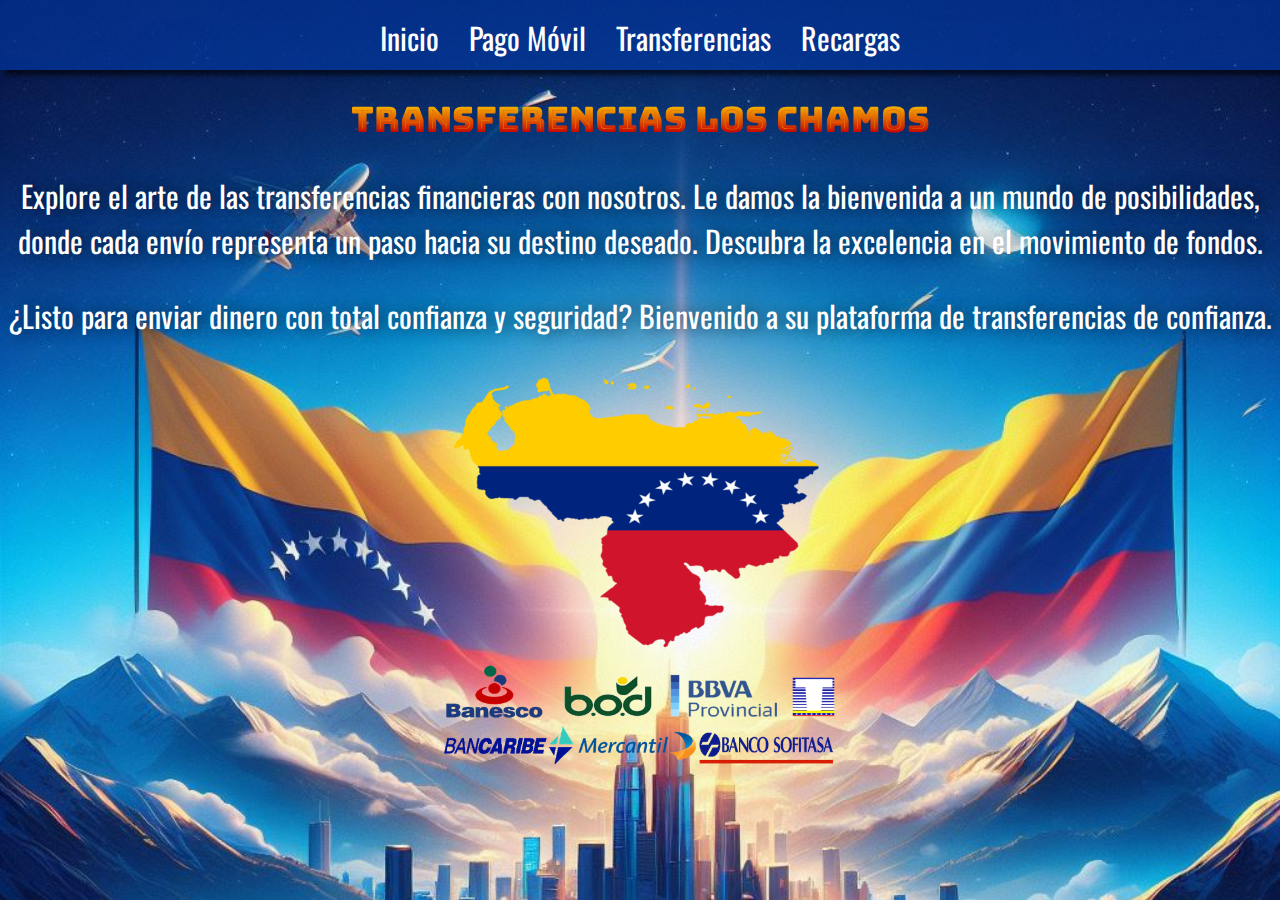
==== inicio.html @ 3c800261 "Add files via upload" ====
<!DOCTYPE html>
<html lang="en">
<head>
    <meta charset="UTF-8">
    <meta name="viewport" content="width=device-width, initial-scale=1.0">
    <title>Transferencias Los Chamos</title>
    <link rel="stylesheet" href="style.css">
    <link rel="preconnect" href="https://fonts.googleapis.com">
    <link rel="preconnect" href="https://fonts.gstatic.com" crossorigin>
    <link href="https://fonts.googleapis.com/css2?family=Bungee+Spice&display=swap" rel="stylesheet">
    <link rel="preconnect" href="https://fonts.googleapis.com">
    <link rel="preconnect" href="https://fonts.gstatic.com" crossorigin>
    <link href="https://fonts.googleapis.com/css2?family=Oswald:wght@500&display=swap" rel="stylesheet">
</head>
<body>
    <nav class="navbar">
        <ul class="navbar-nav">
            <li class="nav-item"><a href="inicio.html">Inicio</a></li>
            <li class="nav-item"><a href="pagomovil.html">Pago Móvil</a></li>
            <li class="nav-item"><a href="transferencias.html">Transferencias</a></li>
            <li class="nav-item"><a href="recargas.html">Recargas</a></li>
        </ul>
    </nav>
    <div class="bienvenida">
        <h2 class="titulo-principal">Transferencias Los Chamos</h2>
        <p class="mensaje-bienvenida">
            Explore el arte de las transferencias financieras con nosotros. Le damos la bienvenida a un mundo de posibilidades, donde cada envío representa un paso hacia su destino deseado. Descubra la excelencia en el movimiento de fondos.
        </p>
        <p class="mensaje-secundario">
            ¿Listo para enviar dinero con total confianza y seguridad? Bienvenido a su plataforma de transferencias de confianza.
        </p>
        <img src="image.png" alt="">
    </div>
</body>
</html>
---- style.css ----
body {
        font-family: Arial, sans-serif;
        margin: 0;
        padding: 0;
        background-image: url(OIG.Fhc.jpg);
        background-size: cover;


          }
          h2{
            text-align: center;
            color: white;
            font-family: 'Bungee Spice', sans-serif;
            font-size: 70px;
            margin: 2%;
          }
          :root {
            --bg: white;
            --text: black;
            --label: rgba(0, 0, 0, .7);
            --border: rgba(0, 0, 0, .3);
            --active: black;
            --focus: black;
            --error: red;
          }
          
          /* Estilos */
          body {
            font-family: Arial, sans-serif;
            margin: 0;
            padding: 0;
            background-color: var(--bg);
            color: var(--text);
          }
          
          .container {
            width: 100%;
            display: flex;
            justify-content: center;
            align-items: center;
            height: 70vh;
          }
          
          .centered-form {
            width: 300px;
            padding: 20px;
            border: 1px solid var(--border);
            border-radius: 5px;
            background-color: var(--bg);
          }
          
          label {
            color: var(--label);
            margin-bottom: 5px;
          }
          
          input[type="text"],
          select {
            width: calc(100% - 16px);
            padding: 8px;
            margin-bottom: 10px;
            box-sizing: border-box;
            border: 1px solid transparent;
            border-bottom-color: var(--border);
            background: transparent;
            outline: none;
            color: var(--text);
          }
          
          input[type="submit"] {
            background-color: var(--text);
            color: white;
            padding: 10px 15px;
            border: none;
            border-radius: 0;
            cursor: pointer;
          }
          
          input[type="submit"]:hover,
          input[type="submit"]:focus,
          input[type="submit"]:active {
            color: white;
            background-color: black;
          }
          .navbar {
         
            overflow: hidden;
            display: flex;
            justify-content: center; /* Para alinear los elementos al centro horizontalmente */
            background-color: #0042bd83;
            height: 70px;
            box-shadow: #000000a2 5px 5px 5px;
            font-family: 'Oswald', sans-serif;

          }
          .navbar li{
            font-size: 30px;
          }
          .navbar-nav {
            list-style-type: none;
            margin: 0;
            padding: 0;
            display: flex;
            text-align: center;
          }
          
          .nav-item {
            padding: 15px;
          }
          
          .nav-item a {
            text-decoration: none;
            color: white;
            transition: background-color 0.3s;
          }
          
          .nav-item a:hover {
            background-color: #ff0022d0;
            box-shadow: #ff0022d0 2px 0px 15px 2px;
            font-size: 35px;
          }
          ul {
            text-align:center;
          }
.bienvenida p{
  text-align: center;
  font-family: 'Oswald', sans-serif;
  font-size: 30px;
  color: white;
  text-shadow: rgba(0, 0, 0, 0.589) 5px 0px 15px;
}

.bienvenida h2 {
  font-size: 35px;
}
.bienvenida img {
  display: block; /* Hace que la imagen sea un bloque para aplicar márgenes automáticamente */
  margin: 0 auto; /* Auto-margen para centrar horizontalmente la imagen */
  
  height: auto; /* Mantiene la proporción de la imagen */
}
img {
  max-width: 80%;
  height: auto;
  width: 400px;
}
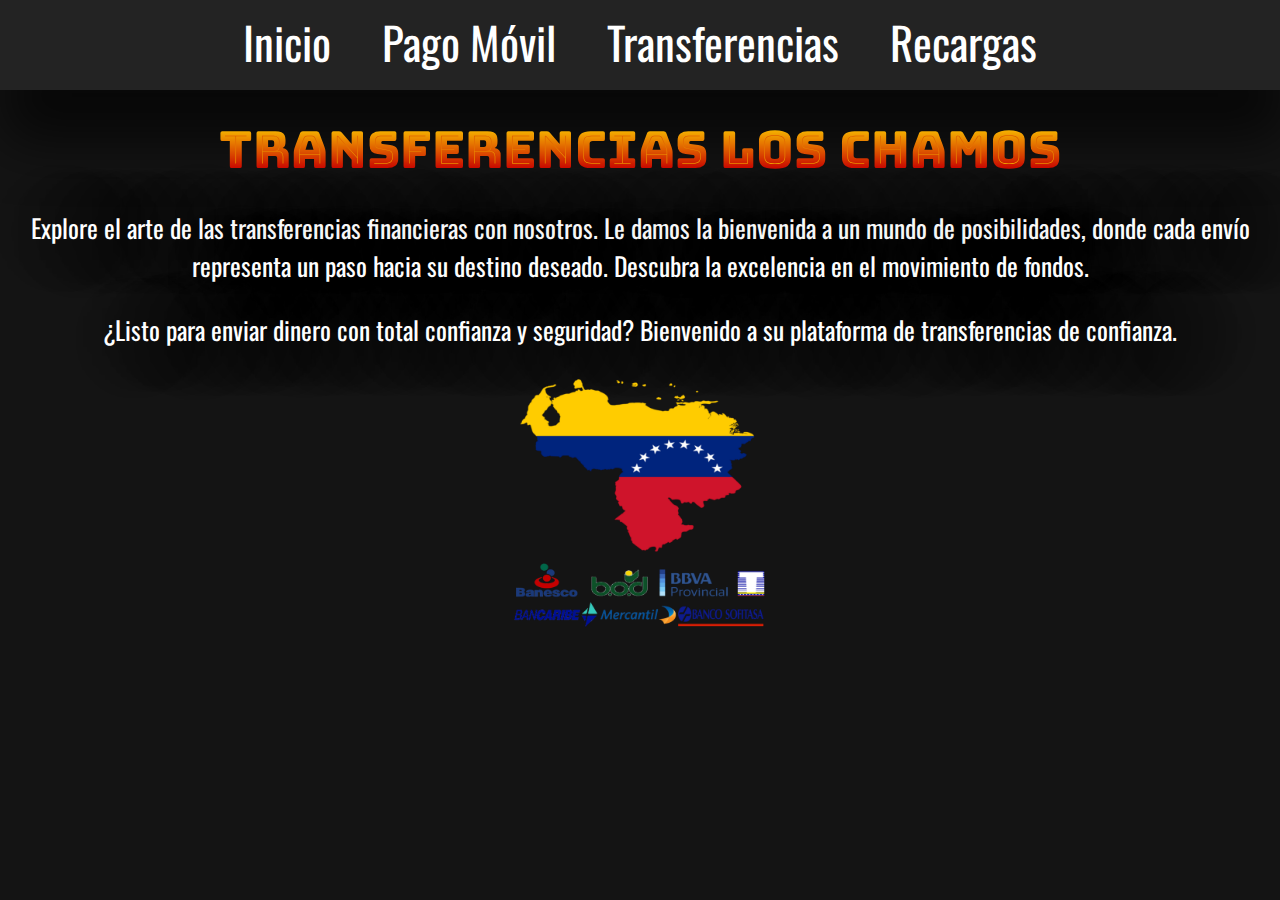
==== commit 9579b2ba: "Add files via upload" ====
--- a/inicio.html
+++ b/inicio.html
@@ -30,6 +30,7 @@
             ¿Listo para enviar dinero con total confianza y seguridad? Bienvenido a su plataforma de transferencias de confianza.
         </p>
         <img src="image.png" alt="">
+        </di
     </div>
 </body>
 </html>
--- a/style.css
+++ b/style.css
@@ -1,146 +1,151 @@
+/* Estilos generales */
 body {
-        font-family: Arial, sans-serif;
-        margin: 0;
-        padding: 0;
-        background-image: url(OIG.Fhc.jpg);
-        background-size: cover;
+  font-family: Arial, sans-serif;
+  margin: 0;
+  padding: 0;
+  background-color: rgb(20, 20, 20);
+}
 
 
-          }
-          h2{
-            text-align: center;
-            color: white;
-            font-family: 'Bungee Spice', sans-serif;
-            font-size: 70px;
-            margin: 2%;
-          }
-          :root {
-            --bg: white;
-            --text: black;
-            --label: rgba(0, 0, 0, .7);
-            --border: rgba(0, 0, 0, .3);
-            --active: black;
-            --focus: black;
-            --error: red;
-          }
-          
-          /* Estilos */
-          body {
-            font-family: Arial, sans-serif;
-            margin: 0;
-            padding: 0;
-            background-color: var(--bg);
-            color: var(--text);
-          }
-          
-          .container {
-            width: 100%;
-            display: flex;
-            justify-content: center;
-            align-items: center;
-            height: 70vh;
-          }
-          
-          .centered-form {
-            width: 300px;
-            padding: 20px;
-            border: 1px solid var(--border);
-            border-radius: 5px;
-            background-color: var(--bg);
-          }
-          
-          label {
-            color: var(--label);
-            margin-bottom: 5px;
-          }
-          
-          input[type="text"],
-          select {
-            width: calc(100% - 16px);
-            padding: 8px;
-            margin-bottom: 10px;
-            box-sizing: border-box;
-            border: 1px solid transparent;
-            border-bottom-color: var(--border);
-            background: transparent;
-            outline: none;
-            color: var(--text);
-          }
-          
-          input[type="submit"] {
-            background-color: var(--text);
-            color: white;
-            padding: 10px 15px;
-            border: none;
-            border-radius: 0;
-            cursor: pointer;
-          }
-          
-          input[type="submit"]:hover,
-          input[type="submit"]:focus,
-          input[type="submit"]:active {
-            color: white;
-            background-color: black;
-          }
-          .navbar {
-         
-            overflow: hidden;
-            display: flex;
-            justify-content: center; /* Para alinear los elementos al centro horizontalmente */
-            background-color: #0042bd83;
-            height: 70px;
-            box-shadow: #000000a2 5px 5px 5px;
-            font-family: 'Oswald', sans-serif;
+h2 {
+  text-align: center;
+  color: white;
+  font-family: 'Bungee Spice', sans-serif;
+  font-size: 5vw; /* Tamaño de texto adaptable */
+  margin: 2% auto; /* Auto-margen para centrar horizontalmente */
+}
 
-          }
-          .navbar li{
-            font-size: 30px;
-          }
-          .navbar-nav {
-            list-style-type: none;
-            margin: 0;
-            padding: 0;
-            display: flex;
-            text-align: center;
-          }
-          
-          .nav-item {
-            padding: 15px;
-          }
-          
-          .nav-item a {
-            text-decoration: none;
-            color: white;
-            transition: background-color 0.3s;
-          }
-          
-          .nav-item a:hover {
-            background-color: #ff0022d0;
-            box-shadow: #ff0022d0 2px 0px 15px 2px;
-            font-size: 35px;
-          }
-          ul {
-            text-align:center;
-          }
-.bienvenida p{
+/* Estilos de la barra de navegación */
+.navbar {
+  overflow: hidden;
+  display: flex;
+  justify-content: center;
+  background-color: #33333383;
+  height: 10vh; /* Altura adaptable */
+  box-shadow: #000000a9 5px 50px 55px;
+  font-family: 'Oswald', sans-serif;
+}
+
+.navbar li {
+  font-size: 3.5vw; /* Tamaño de texto adaptable */
+  padding: 1vh 2vw; /* Espaciado adaptable */
+}
+
+.navbar-nav {
+  list-style-type: none;
+  margin: 0;
+  padding: 0;
+  display: flex;
+  text-align: center;
+}
+
+.nav-item {
+  padding: 1vh 2vw; /* Espaciado adaptable */
+}
+
+.nav-item a {
+  text-decoration: none;
+  color: white;
+  transition: background-color 0.3s;
+}
+
+.nav-item a:hover {
+  text-shadow: rgba(255, 0, 0, 0.589) 0px 0px 55px;
+  font-size: 4vw; /* Tamaño de texto adaptable en hover */
+}
+
+/* Otros estilos */
+.container {
+  width: 90%; /* Ancho adaptable */
+  margin: 5vh auto; /* Margen adaptable */
+  
+}
+
+/* Estilos para la bienvenida */
+.bienvenida p {
   text-align: center;
   font-family: 'Oswald', sans-serif;
-  font-size: 30px;
+  font-size: 2vw; /* Tamaño de texto adaptable */
   color: white;
-  text-shadow: rgba(0, 0, 0, 0.589) 5px 0px 15px;
+  text-shadow: rgba(0, 0, 0, 0.589) 2vw 0 5vw; /* Sombra de texto adaptable */
 }
 
 .bienvenida h2 {
-  font-size: 35px;
+  font-size: 4vw; /* Tamaño de texto adaptable */
 }
+
 .bienvenida img {
-  display: block; /* Hace que la imagen sea un bloque para aplicar márgenes automáticamente */
-  margin: 0 auto; /* Auto-margen para centrar horizontalmente la imagen */
-  
-  height: auto; /* Mantiene la proporción de la imagen */
+  display: block;
+  margin: 0 auto;
+  max-width: 20%; /* Para asegurar que la imagen sea completamente adaptable */
+  height: auto;
 }
-img {
-  max-width: 80%;
-  height: auto;
-  width: 400px;
-}+
+.container {
+  width: 40%;
+  display: flex;
+  justify-content: center;
+  align-items: center;
+  height: 75vh;
+
+}
+
+.centered-form {
+  width: 300px;
+  padding: 20px;
+  border: 1px solid var(--border);
+  border-radius: 5px;
+  background-color: var(--bg);
+  box-shadow: rgba(211, 0, 0, 0.747) 0px 0px 50px;
+}
+
+label {
+  color: var(--label);
+  margin-bottom: 5px;
+}
+
+input[type="text"],
+select {
+  width: calc(100% - 16px);
+  padding: 8px;
+  margin-bottom: 10px;
+  box-sizing: border-box;
+  border: 1px solid transparent;
+  border-bottom-color: var(--border);
+  background: transparent;
+  outline: none;
+  color: var(--text);
+}
+
+input[type="submit"] {
+  background-color: var(--text);
+  color: white;
+  padding: 10px 15px;
+  border: none;
+  border-radius: 0;
+  cursor: pointer;
+}
+
+input[type="submit"]:hover,
+input[type="submit"]:focus,
+input[type="submit"]:active {
+  color: white;
+  background-color: black;
+}
+
+h2{
+  text-align: center;
+  color: white;
+  font-family: 'Bungee Spice', sans-serif;
+  font-size: 70px;
+  margin: 2%;
+}
+:root {
+  --bg: white;
+  --text: black;
+  --label: rgba(0, 0, 0, .7);
+  --border: rgba(0, 0, 0, .3);
+  --active: black;
+  --focus: black;
+  --error: red;
+}
